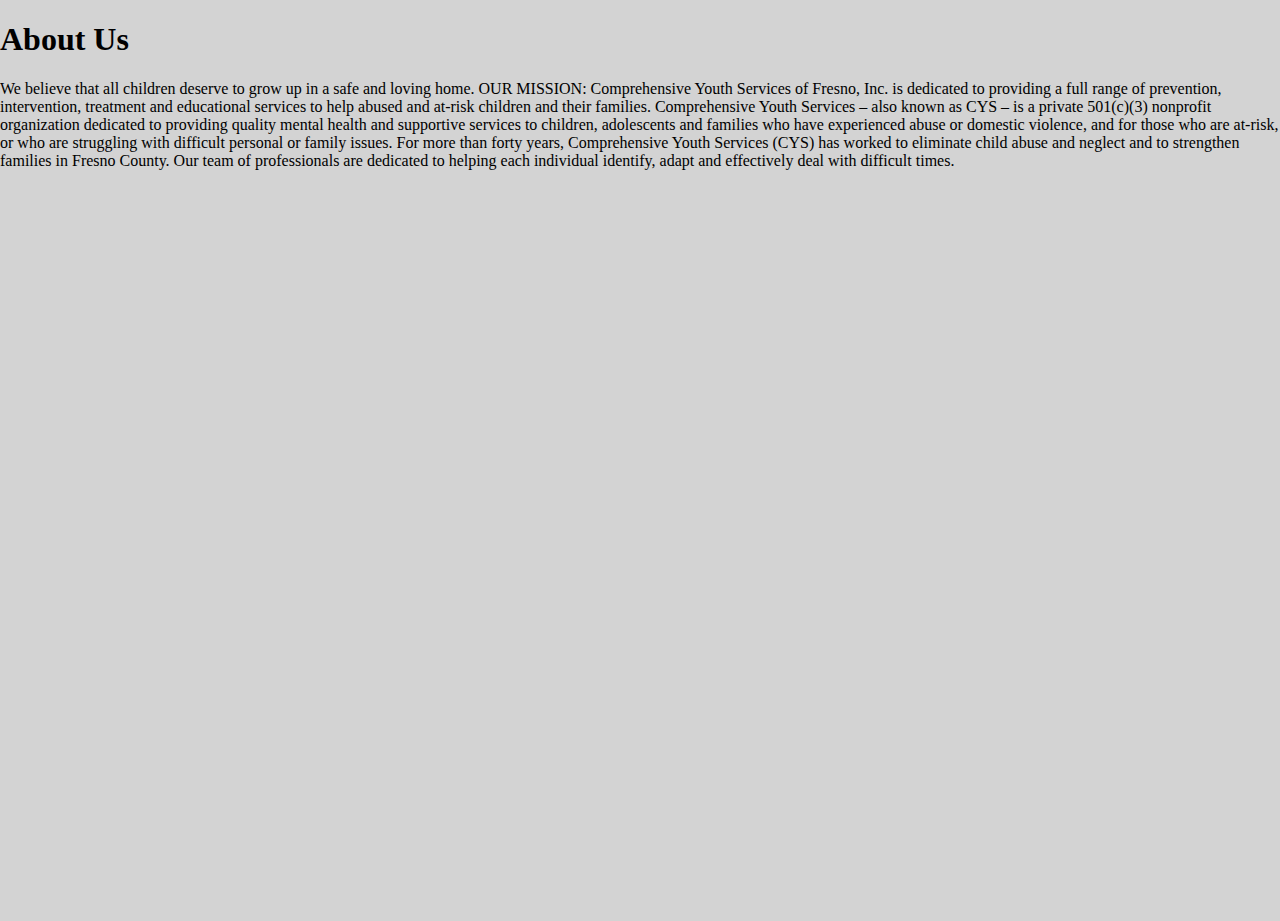
==== about.html @ 2f293f6b "c" ====
<!DOCTYPE html>
<html>
 <head>
        <title>CYS Fresno</title>
        
        
        <meta content="text/html"/>
        <meta charset="UTF-8"/>
        <meta name="viewport" content="width=device-width, initial scale=1">
        <link rel="stylesheet" href="css/style.css">
        <link rel="stylesheet" href="about.html">
        <link rel="stylesheet" href="contact.html">
        <link rel="stylesheet" href="donate.html">
        <link rel="stylesheet" href="resources.html">
        <link rel="stylesheet" href="services.html">
        <link rel="stylesheet" href="ourteam.html">
 
    </head>
    <header></header>
    
    <body>
        <h1>About Us</h1>
We believe that all children deserve to grow up
in a safe and loving home.
OUR MISSION:  Comprehensive Youth Services of Fresno, Inc. is dedicated to providing a full range of prevention, intervention, treatment and educational services to help abused and at-risk children and their families.

Comprehensive Youth Services – also known as CYS – is a private 501(c)(3) nonprofit organization dedicated to providing quality mental health and supportive services to children, adolescents and families who have experienced abuse or domestic violence, and for those who are at-risk, or who are struggling with difficult personal or family issues. For more than forty years, Comprehensive Youth Services (CYS) has worked to eliminate child abuse and neglect and to strengthen families in Fresno County. Our team of professionals are dedicated to helping each individual identify, adapt and effectively deal with difficult times.
    </body>
</html>
---- css/style.css ----
html, body{
    height:100%;
    width:100%;
}

body{
    background-color:lightgray;
}

header{
    
    background-color: #728aa5;
    text-align: center;
     
}

div{
    display: block;`
}

nav{
    background-color: #728aa5;
    margin: 0 auto;
    padding: 0 auto;
    
}

li{
    display: inline-block;
    
}

    NAVIGATION BAR STYLES HERE

.btn > a{
    
    text-decoration: none;
}

.btn > a:hover{
    color:skyblue;
    background-color:white;
    transition: background 1s;
    border-radius:.9rem;
    
}

.btn{
    
    background-color: #728aa5;
    color:ghostwhite;
    padding: .3rem;
    font-size: 1.2rem;
    border: none;
    cursor: auto;
    
}


.dropdown{
    position: relative;
    display: inline-block;
    
}


.dropdown-content a{
    color: black;
    padding: 12px 16px;
    text-decoration: none;
    display: block;
}

#sone{
    background-color: white;
    margin:0 auto;
    width:100%;
    text-align: center;
    display:none;
    height:30%;
    padding:0;
}
a{
    text-decoration:none;
    color:white;
} 
#stwo{
    background-color: white;
    margin:0 auto;
    width:100%;
    text-align: left;
    padding:0;
    height: 650px;
    margin: 5px;
    border-radius: 5px;
    box-shadow: 0 1px 2px #999;
}
    
article:nth-of-type(1){
    float:left;
    height:7em;
    width:90%;
    margin: 0 auto;
    width:calc(100%/3);
    margin-bottom: 5px;
    text-align: left;
    background-color: white;
    
    
}
article:nth-of-type(2){
    height:7em;
    width:90%;
    margin: 0 auto;
    width:calc(100%/3);
    margin-bottom: 10px;
    text-align: left;
    float: left;
    background-color: white;
    
    
}
article:nth-of-type(3){
    height:6rem;
    width:90%;
    margin: 0 auto;
    width:calc(100%/3);
    margin-bottom: 4px;
    text-align:left;
    display:block;
    float:right;
    background-color:white;
    
    
}

#section1{
    background-color: white;
    margin:0 auto;
    width:100%;
    text-align: left;
    padding:0;
    height: 300px;
    margin: 5px;
    border-radius: 5px;
    box-shadow: 0 1px 2px #999;
}

footer{
    clear:both;
    font: 14px;
    margin: 0 auto;
    text-shadow: 1px 1px #fff;
    width: 100%;
    
}
#back{
    
    text-align: center;
    cursor: auto;
    float:left;
    
}
#rtp{
    color:black;
}
#copy{
    float: right;
    text-align: right;
    width: 75%;
}

@keyframes slidy {
0% { left: 0%; }
20% { left: 0%; }
25% { left: -100%; }
45% { left: -100%; }
50% { left: -200%; }
70% { left: -200%; }
75% { left: -300%; }
95% { left: -300%; }
100% { left: -400%; }
}


body { margin: 0; } 
div#slider { overflow: hidden; }
div#slider figure img { width: 20%; float: left; }
div#slider figure { 
  position: relative;
  width: 250%;
  margin: 0;
  left: 0;
  text-align: left;
  font-size: 0;
  animation: 30s slidy infinite; 
}
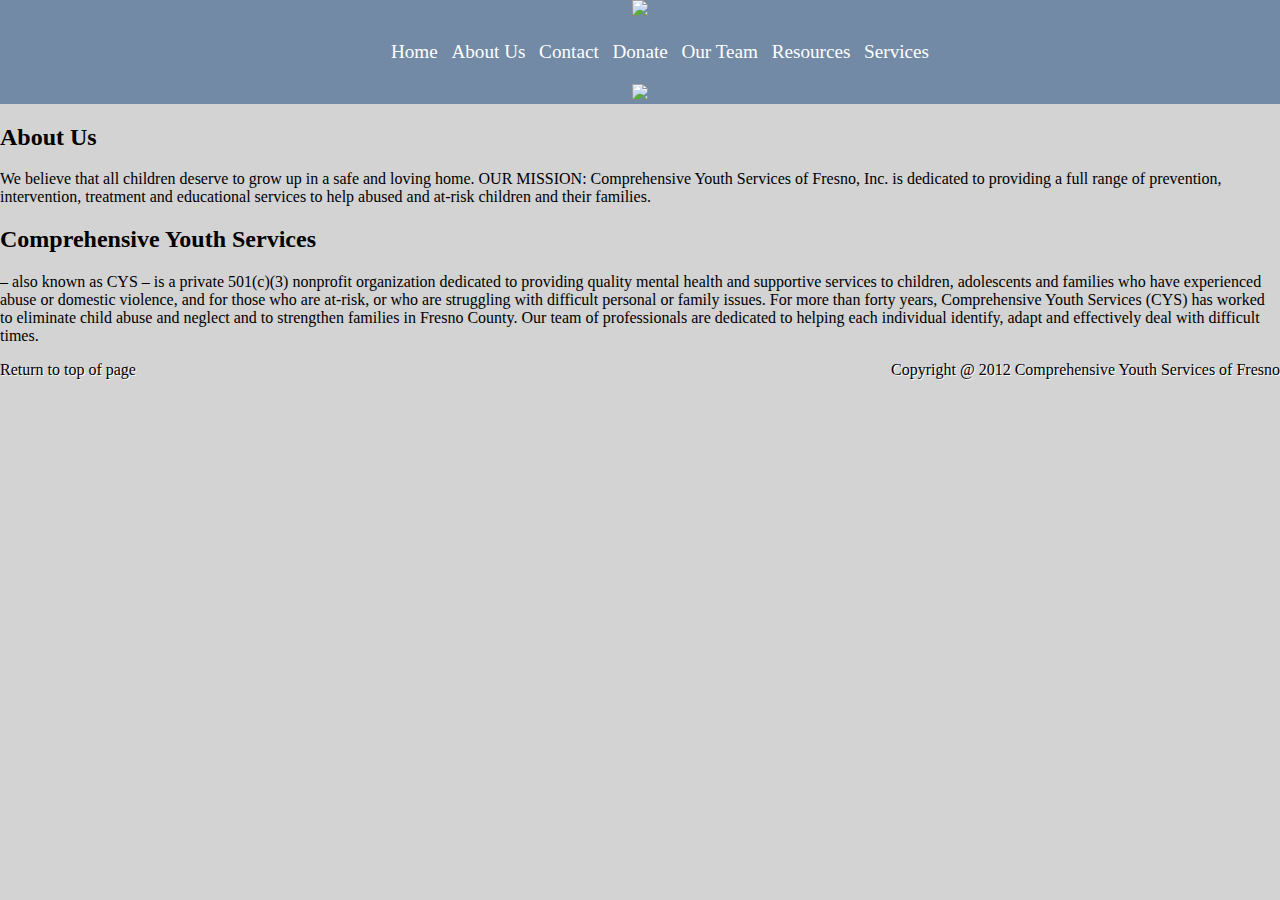
==== commit 498cb4c3: "a" ====
--- a/about.html
+++ b/about.html
@@ -3,27 +3,56 @@
  <head>
         <title>CYS Fresno</title>
         
-        
         <meta content="text/html"/>
         <meta charset="UTF-8"/>
         <meta name="viewport" content="width=device-width, initial scale=1">
         <link rel="stylesheet" href="css/style.css">
-        <link rel="stylesheet" href="about.html">
-        <link rel="stylesheet" href="contact.html">
-        <link rel="stylesheet" href="donate.html">
-        <link rel="stylesheet" href="resources.html">
-        <link rel="stylesheet" href="services.html">
-        <link rel="stylesheet" href="ourteam.html">
- 
-    </head>
-    <header></header>
+        <link rel="stylesheet" href="index.html">
+      
+</head>
     
     <body>
-        <h1>About Us</h1>
+        <header class="all"><img src="http://i.imgur.com/YRtNy4Z.png">
+        
+        <nav>
+           
+            <ul>
+                <li class="btn"><a href="index.html">Home</a></li>
+                <li class="btn"><a href="about.html">About Us</a></li>
+                <li class="btn"><a href="contact.html">Contact</a>
+                </li>
+                <li class="btn"><a href="donate.html">Donate</a></li>
+                <li class="btn"><a href="ourteam.html">Our Team</a></li>
+                <li class="btn"><a href="resources.html">Resources</a></li>
+                <li class="btn"><a href="http://cysfresno.org/services/"> Services</a></li>
+                
+            </ul>
+        
+        </nav>
+                <div>
+                    <figure id="slidy">
+                         <img src="http://i.imgur.com/hmRWRiC.jpg">
+                    </figure>
+                </div>
+                
+        </header>
+        
+    <main>
+        
+        <h2>About Us</h2>
 We believe that all children deserve to grow up
 in a safe and loving home.
 OUR MISSION:  Comprehensive Youth Services of Fresno, Inc. is dedicated to providing a full range of prevention, intervention, treatment and educational services to help abused and at-risk children and their families.
 
-Comprehensive Youth Services – also known as CYS – is a private 501(c)(3) nonprofit organization dedicated to providing quality mental health and supportive services to children, adolescents and families who have experienced abuse or domestic violence, and for those who are at-risk, or who are struggling with difficult personal or family issues. For more than forty years, Comprehensive Youth Services (CYS) has worked to eliminate child abuse and neglect and to strengthen families in Fresno County. Our team of professionals are dedicated to helping each individual identify, adapt and effectively deal with difficult times.
+        <h2>Comprehensive Youth Services</h2> – also known as CYS – is a private 501(c)(3) nonprofit organization dedicated to providing quality mental health and supportive services to children, adolescents and families who have experienced abuse or domestic violence, and for those who are at-risk, or who are struggling with difficult personal or family issues. For more than forty years, Comprehensive Youth Services (CYS) has worked to eliminate child abuse and neglect and to strengthen families in Fresno County. Our team of professionals are dedicated to helping each individual identify, adapt and effectively deal with difficult times.
+         
+    <footer>
+        <div id="back">
+            <p>
+                <a id="rtp"href="#wrap" rel="nofollow">Return to top of page</a></p></div>
+        <div id="copy">
+            <p>Copyright &#64; 2012  Comprehensive Youth Services of Fresno</p></div>
+        
+    </footer>
     </body>
 </html>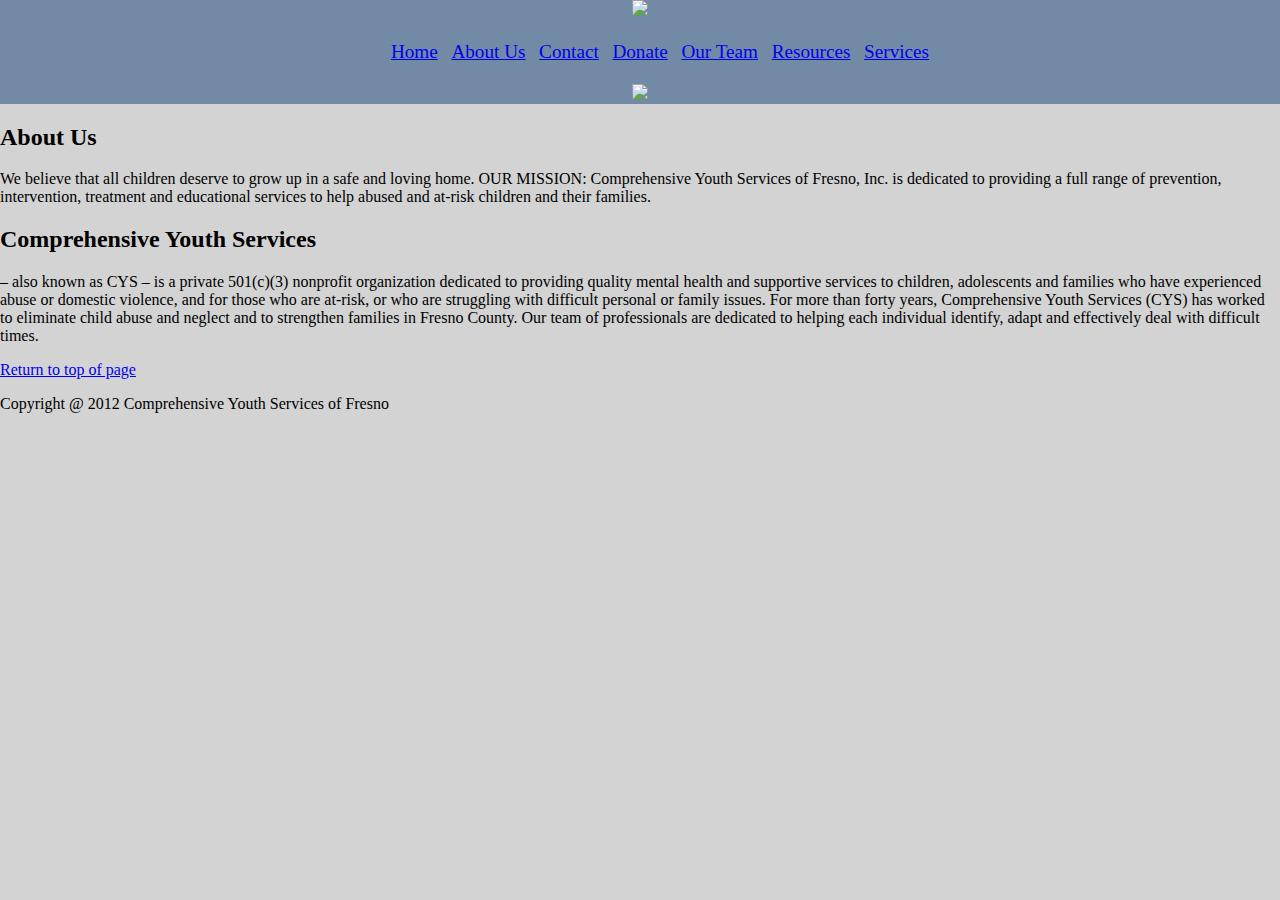
==== commit 1da579c1: "one" ====
--- a/about.html
+++ b/about.html
@@ -19,12 +19,11 @@
             <ul>
                 <li class="btn"><a href="index.html">Home</a></li>
                 <li class="btn"><a href="about.html">About Us</a></li>
-                <li class="btn"><a href="contact.html">Contact</a>
-                </li>
+                <li class="btn"><a href="contact.html">Contact</a></li>
                 <li class="btn"><a href="donate.html">Donate</a></li>
                 <li class="btn"><a href="ourteam.html">Our Team</a></li>
                 <li class="btn"><a href="resources.html">Resources</a></li>
-                <li class="btn"><a href="http://cysfresno.org/services/"> Services</a></li>
+                <li class="btn"><a href="services.html">Services</a></li>
                 
             </ul>
         
--- a/css/style.css
+++ b/css/style.css
@@ -57,6 +57,7 @@
 }
 
 
+/*
 .dropdown{
     position: relative;
     display: inline-block;
@@ -181,6 +182,7 @@
 95% { left: -300%; }
 100% { left: -400%; }
 }
+*/
 
 
 body { margin: 0; } 
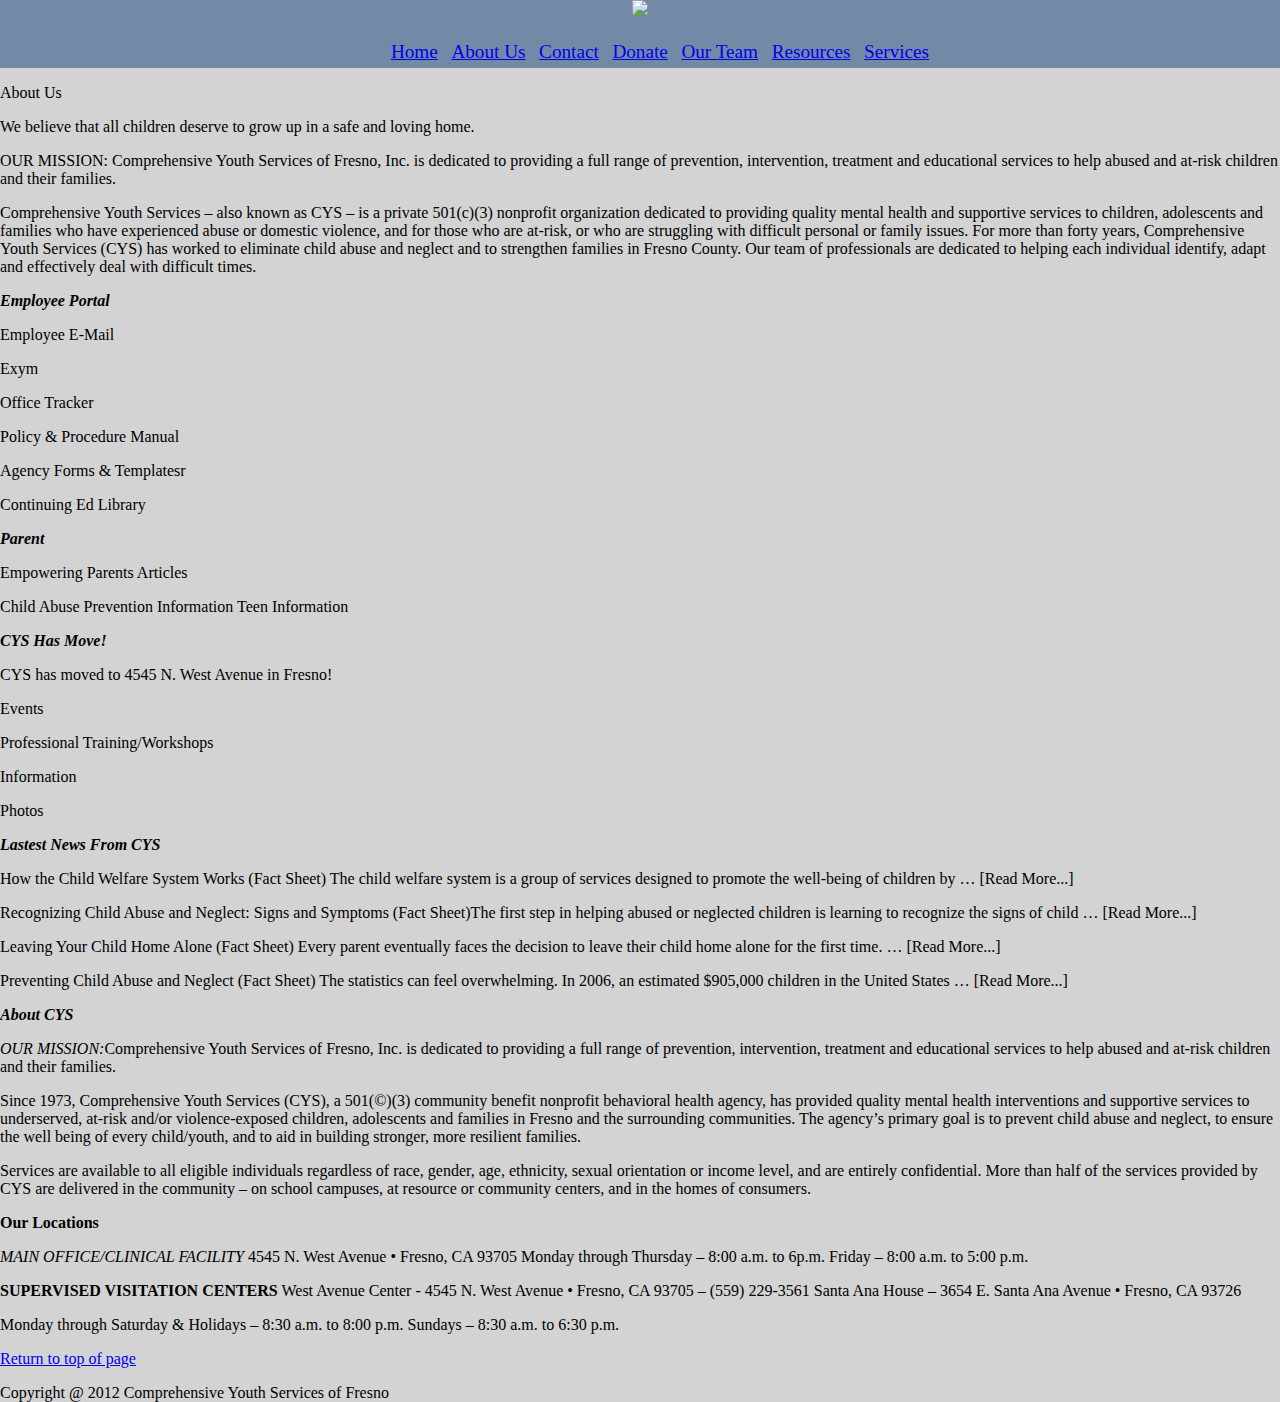
==== commit 46bef48e: "aa" ====
--- a/about.html
+++ b/about.html
@@ -1,4 +1,4 @@
-<!DOCTYPE html>
+ <!DOCTYPE html>
 <html>
  <head>
         <title>CYS Fresno</title>
@@ -7,9 +7,14 @@
         <meta charset="UTF-8"/>
         <meta name="viewport" content="width=device-width, initial scale=1">
         <link rel="stylesheet" href="css/style.css">
-        <link rel="stylesheet" href="index.html">
-      
-</head>
+        <link rel="stylesheet" href="about.html">
+        <link rel="stylesheet" href="contact.html">
+        <link rel="stylesheet" href="donate.html">
+        <link rel="stylesheet" href="resources.html">
+        <link rel="stylesheet" href="services.html">
+        <link rel="stylesheet" href="ourteam.html">
+ 
+    </head>
     
     <body>
         <header class="all"><img src="http://i.imgur.com/YRtNy4Z.png">
@@ -17,6 +22,7 @@
         <nav>
            
             <ul>
+               
                 <li class="btn"><a href="index.html">Home</a></li>
                 <li class="btn"><a href="about.html">About Us</a></li>
                 <li class="btn"><a href="contact.html">Contact</a></li>
@@ -28,22 +34,101 @@
             </ul>
         
         </nav>
-                <div>
-                    <figure id="slidy">
-                         <img src="http://i.imgur.com/hmRWRiC.jpg">
-                    </figure>
-                </div>
-                
-        </header>
+        
+</header>
+                <section>
+                    <article>
+                        <p>About Us</p>
+<p>We believe that all children deserve to grow up
+    in a safe and loving home.</p>
+    <p>OUR MISSION:  Comprehensive Youth Services of Fresno, Inc. is dedicated to providing a full range of prevention, intervention, treatment and educational services to help abused and at-risk children and their families.</p>
+
+                        <p>Comprehensive Youth Services – also known as CYS – is a private 501(c)(3) nonprofit organization dedicated to providing quality mental health and supportive services to children, adolescents and families who have experienced abuse or domestic violence, and for those who are at-risk, or who are struggling with difficult personal or family issues. For more than forty years, Comprehensive Youth Services (CYS) has worked to eliminate child abuse and neglect and to strengthen families in Fresno County. Our team of professionals are dedicated to helping each individual identify, adapt and effectively deal with difficult times.</p>
+
+ 
+                    </article>
+                    
+                </section>
         
     <main>
         
-        <h2>About Us</h2>
-We believe that all children deserve to grow up
-in a safe and loving home.
-OUR MISSION:  Comprehensive Youth Services of Fresno, Inc. is dedicated to providing a full range of prevention, intervention, treatment and educational services to help abused and at-risk children and their families.
+          <section id="sone">
+            
+              <article>
+              
+                  <strong><i>Employee Portal</i></strong>
+                  <p>Employee E-Mail</p><p>Exym</p>Office Tracker<p>Policy &amp; Procedure Manual<p>
+                  Agency Forms &amp; Templatesr<p>
+                  Continuing Ed Library</p>
+              
+              </article>
+              
+              <article>
+              
+                  <strong><i>Parent</i></strong>
+                  <p>Empowering Parents Articles</p>
+                  <p>Child Abuse Prevention Information
+                  Teen Information</p>
+              
+              </article>
+              
+              <article> 
+              
+                  <strong><i>CYS Has Move!</i></strong> 
+                  <p>CYS has moved to 4545 N. West Avenue in Fresno!<p>
+                  Events<p>Professional Training/Workshops<p>
+                  Information<p>Photos
+              
+              </article>
+              
+          </section>
+        
+        <section id="stwo">
+           
+            <article>
+                   
+                    <strong><i>Lastest News From CYS</i></strong>
+                    <p>How the Child Welfare System Works (Fact Sheet)
+                    The child welfare system is a group of services designed to promote the well-being of children by … [Read More...]</p>
+                    <p>Recognizing Child Abuse and Neglect: Signs and Symptoms (Fact Sheet)The first step in helping abused or neglected children is learning to recognize the signs of child … [Read More...]</p>
+                    <p>Leaving Your Child Home Alone (Fact Sheet)
+                    Every parent eventually faces the decision to leave their child home alone for the first time. … [Read More...]</p>
 
-        <h2>Comprehensive Youth Services</h2> – also known as CYS – is a private 501(c)(3) nonprofit organization dedicated to providing quality mental health and supportive services to children, adolescents and families who have experienced abuse or domestic violence, and for those who are at-risk, or who are struggling with difficult personal or family issues. For more than forty years, Comprehensive Youth Services (CYS) has worked to eliminate child abuse and neglect and to strengthen families in Fresno County. Our team of professionals are dedicated to helping each individual identify, adapt and effectively deal with difficult times.
+                    <P>Preventing Child Abuse and Neglect (Fact Sheet)
+                    The statistics can feel overwhelming. In 2006, an estimated &#36;905,000 children in the United States … [Read More...]</P>
+                
+            </article>
+            
+            <article>
+               
+                    <strong><i>About CYS</i></strong>
+                    <p><em>OUR MISSION:</em>Comprehensive Youth Services of Fresno, Inc. is dedicated to providing a full range of prevention, intervention, treatment and educational services to help abused and at-risk children and their families.
+
+                    <p>Since 1973, Comprehensive Youth Services (CYS), a 501(&copy;)(3) community benefit nonprofit behavioral health agency, has provided quality mental health interventions and supportive services to underserved, at-risk and/or violence-exposed children, adolescents and families in Fresno and the surrounding communities. The agency’s primary goal is to prevent child abuse and neglect, to ensure the well being of every child/youth, and to aid in building stronger, more resilient families.</p>
+
+                    <p>Services are available to all eligible individuals regardless of race, gender, age, ethnicity, sexual orientation or income level, and are entirely confidential. More than half of the services provided by CYS are delivered in the community – on school campuses, at resource or community centers, and in the homes of consumers.</p>
+                    
+            </article>
+            
+            <article>
+               
+                <strong>Our Locations</strong> 
+                <p><em>MAIN OFFICE/CLINICAL FACILITY</em>
+                    4545 N. West Avenue • Fresno, CA 93705
+                    Monday through Thursday – 8:00 a.m. to 6p.m.
+                    Friday – 8:00 a.m. to 5:00 p.m.</p>
+                <p><strong>SUPERVISED VISITATION CENTERS</strong>
+                    West Avenue Center - 4545 N. West Avenue • Fresno, CA 93705 – (559) 229-3561
+                    Santa Ana House – 3654 E. Santa Ana Avenue • Fresno, CA 93726</p>
+
+                <p>Monday through Saturday &amp; Holidays – 8:30 a.m. to 8:00 p.m.
+                    Sundays – 8:30 a.m. to 6:30 p.m.</p>
+           
+            </article>
+        
+        </section>
+    
+         </main>
          
     <footer>
         <div id="back">
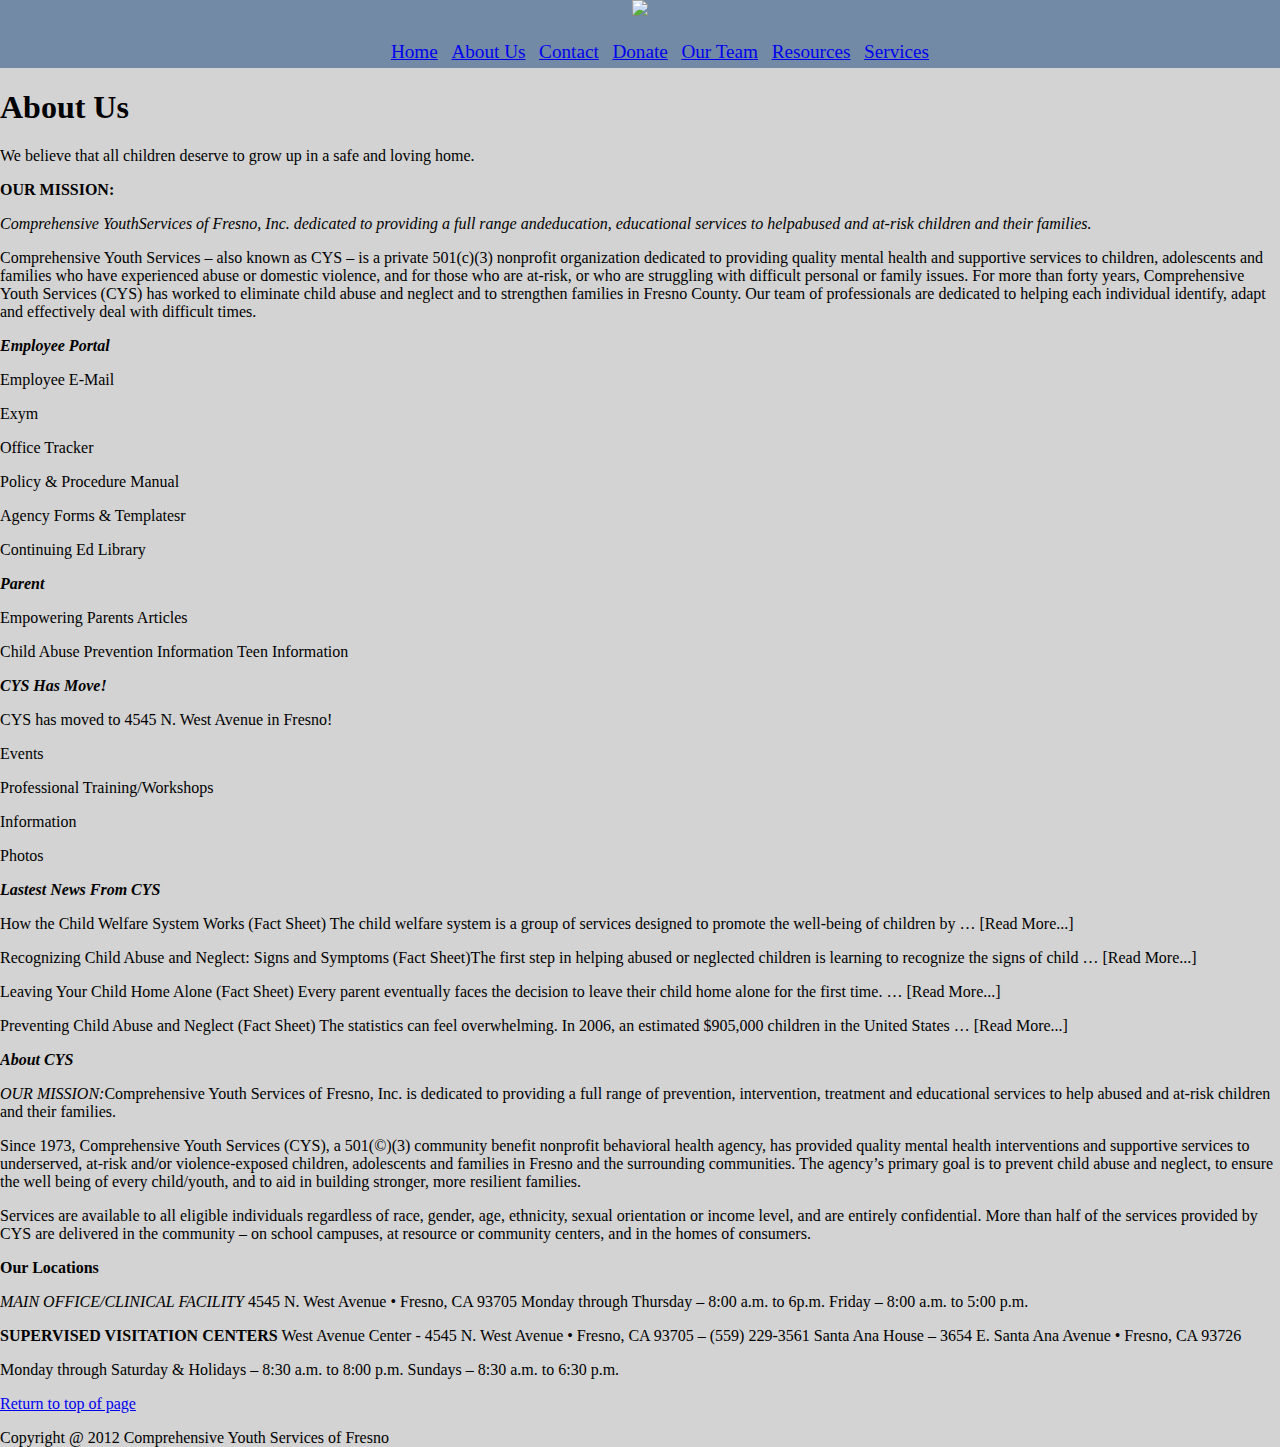
==== commit cc66b657: "Merge a281f99b9d640e127086190759fde2988453b300 into b25f1b3aba5c8cfb66dcbe315bcde57fc1be1a3a" ====
--- a/about.html
+++ b/about.html
@@ -37,11 +37,13 @@
         
 </header>
                 <section>
+                   
                     <article>
-                        <p>About Us</p>
-<p>We believe that all children deserve to grow up
-    in a safe and loving home.</p>
-    <p>OUR MISSION:  Comprehensive Youth Services of Fresno, Inc. is dedicated to providing a full range of prevention, intervention, treatment and educational services to help abused and at-risk children and their families.</p>
+                       
+                        <h1 class="head">About Us</h1>
+                        <p>We believe that all children deserve to grow up
+                         in a safe and loving home.</p>
+                        <b>OUR MISSION:</b><p><i>Comprehensive YouthServices of Fresno, Inc. dedicated to providing a full range andeducation, educational services to helpabused and at-risk children and their families.</i></p>
 
                         <p>Comprehensive Youth Services – also known as CYS – is a private 501(c)(3) nonprofit organization dedicated to providing quality mental health and supportive services to children, adolescents and families who have experienced abuse or domestic violence, and for those who are at-risk, or who are struggling with difficult personal or family issues. For more than forty years, Comprehensive Youth Services (CYS) has worked to eliminate child abuse and neglect and to strengthen families in Fresno County. Our team of professionals are dedicated to helping each individual identify, adapt and effectively deal with difficult times.</p>
 
--- a/css/style.css
+++ b/css/style.css
@@ -11,14 +11,16 @@
     
     background-color: #728aa5;
     text-align: center;
-     
+    
 }
 
 div{
+    
     display: block;`
 }
 
 nav{
+    
     background-color: #728aa5;
     margin: 0 auto;
     padding: 0 auto;
@@ -29,15 +31,23 @@
     display: inline-block;
     
 }
+.head{
+    
+    font-size:2rem;
+    
+}
+
 
     NAVIGATION BAR STYLES HERE
 
 .btn > a{
     
     text-decoration: none;
+    
 }
 
 .btn > a:hover{
+    
     color:skyblue;
     background-color:white;
     transition: background 1s;
@@ -54,6 +64,22 @@
     border: none;
     cursor: auto;
     
+}
+
+section > .firstArticle{
+    margin:0 auto;
+    display: block;
+    width:80%;
+    background-color:ghostwhite;
+    
+}
+section > .secondArticle{
+    margin:0 auto;
+    height:10%;
+    display:inline;
+    width:calc(100%/2);
+    float:right;
+    background-color:red;
 }
 
 
